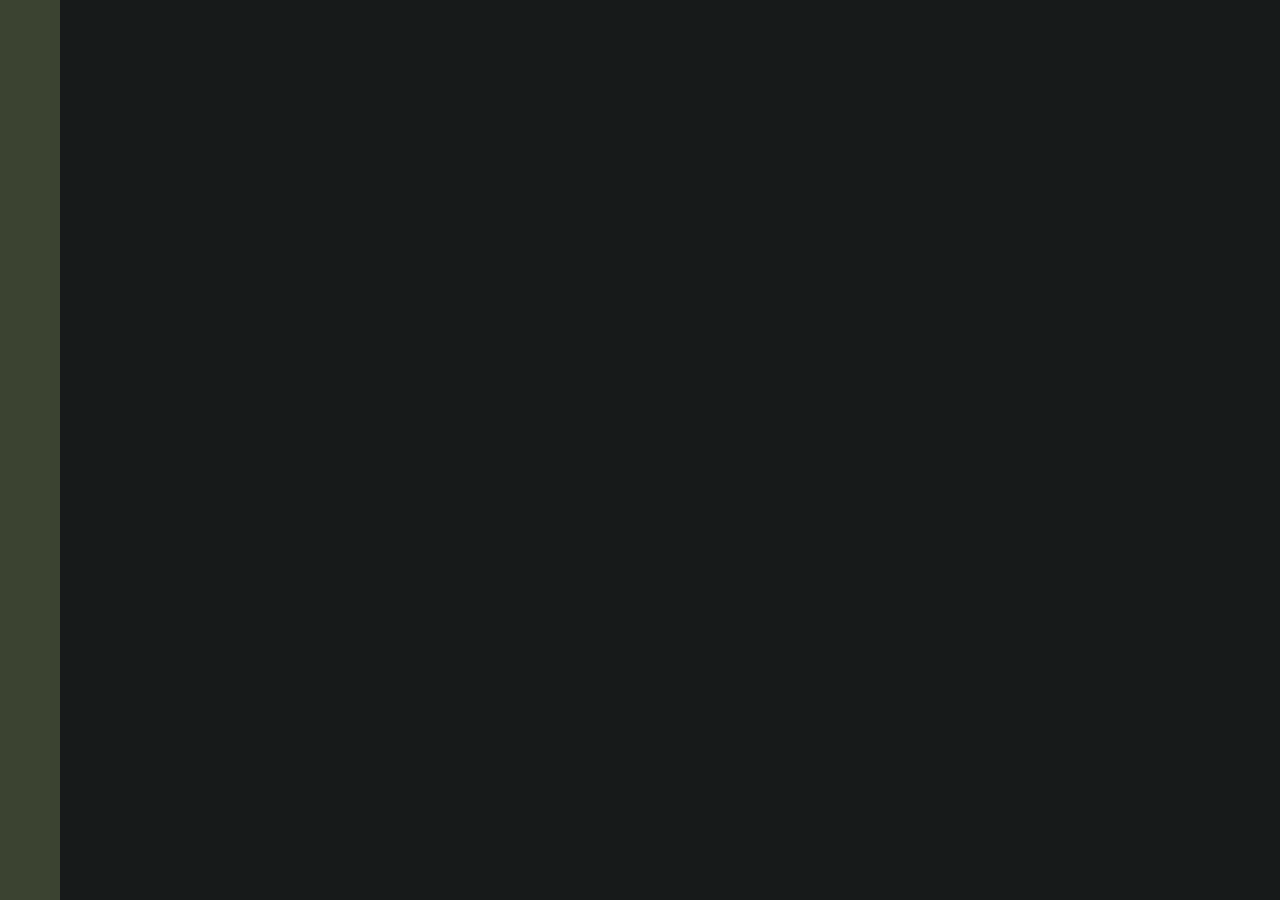
==== view2.0/index.html @ 705528c5 "started with webview2" ====
<!DOCTYPE html>
<html lang="en">
<head>
    <meta charset="UTF-8">
    <meta name="viewport" content="width=device-width, initial-scale=1.0">
    <title>Document</title>
    <link rel="stylesheet" href="assets/style/style.css">
    <link rel="stylesheet" href="assets/style/components.css">
    <link rel="stylesheet" href="assets/style/elements.css">
    <!-- <meta http-equiv="refresh" content="2"> -->
</head>
<body>
    <div id="sidebar"></div>
    <div id="page"></div>


    <script src="assets/script/router.js"></script>
    <script src="assets/script/app.js"></script>
</body>
</html>
---- view2.0/assets/style/style.css ----
@import url('https://fonts.googleapis.com/css2?family=Quicksand&display=swap');
*
{
    margin: 0;
    padding: 0;
    box-sizing: border-box;
    font-family: 'Quicksand', sans-serif;
}

body
{
    background: var(--primary-background-color);
    color: var(--primary-text-color);
}

#page
{
    margin-left: 60px;
    padding: 15px;
}

:root
{
    /* Dark theme (from ColorThemes.cs - StandardDarkTheme) */
    --primary-background-color: #171A1A;
    --secondary-background-color: #3B4331;
    --secondary-background-color-hover: #262B20;
    --tertiary-background-color: #0F0F0F;
    --quaternary-background-color: #98B164;
    --card-background-color: #232424;
    --card-boxshadow-color: rgba(0, 0, 0, 0.3);
    --secondary-card-background-color: #545959;
    --primary-text-color: #E9EBEC;
    --secondary-text-color: #98B164;
    --error-background-color: #C32038;
}

.light
{
    /* Light theme (from ColorThemes.cs - StandardLightTheme) */
    --primary-background-color: #FCFBFB;
    --secondary-background-color: #717B59;
    --secondary-background-color-hover: #5C6349;
    --tertiary-background-color: #FFFFFF;
    --quaternary-background-color: #3B4331;
    --card-background-color: #F2F2F2;
    --secondary-card-background-color: #C8C8C8;
    --primary-text-color: #1E1E1E;
    --secondary-text-color: #98B164;
    --error-background-color: #C32038;
}
---- view2.0/assets/style/components.css ----
#sidebar
{
    position: absolute;
    width: 60px;
    height: 100%;
    background: var(--secondary-background-color);
    top: 0;
    left: 0;
    padding: 5px;
    display: flex;
    flex-direction: column;
    align-items: center;
    justify-content: space-between;
    overflow: hidden;
    ul{
        width: 100%;
        display: flex;
        flex-direction: column;
        align-items: center;
        padding: 0;
    }
    li{
        list-style: none;
        display: flex;
        align-items: center;
        margin-bottom: 10px;
        cursor: pointer;
        &:nth-child(1){
            margin-top: 10px;
            margin-bottom: 20px;
        }
        span{
            position: absolute;
            left: 100%;
            margin: auto 0;
            font-size: 1.2em
        }
        svg{
            width: 40px;
            fill: var(--primary-text-color);
            background: var(--secondary-background-color);
            border-radius: 5px;
            padding: 6px;
            transition: 0.2s;
            &:hover{
                background: var(--secondary-background-color-hover);
            }
            &.menu{
                padding: 3px;
            }
            &.settings, &.about{
                padding: 9px;
            }
        }
    }
}
---- view2.0/assets/style/elements.css ----
.card
{
    width: 100%;
    background: var(--card-background-color);
    border-radius: 10px;
    padding: 15px;
    box-shadow: 0px 5px 10px var(--card-boxshadow-color);
    display: flex;
    align-items: center;
}
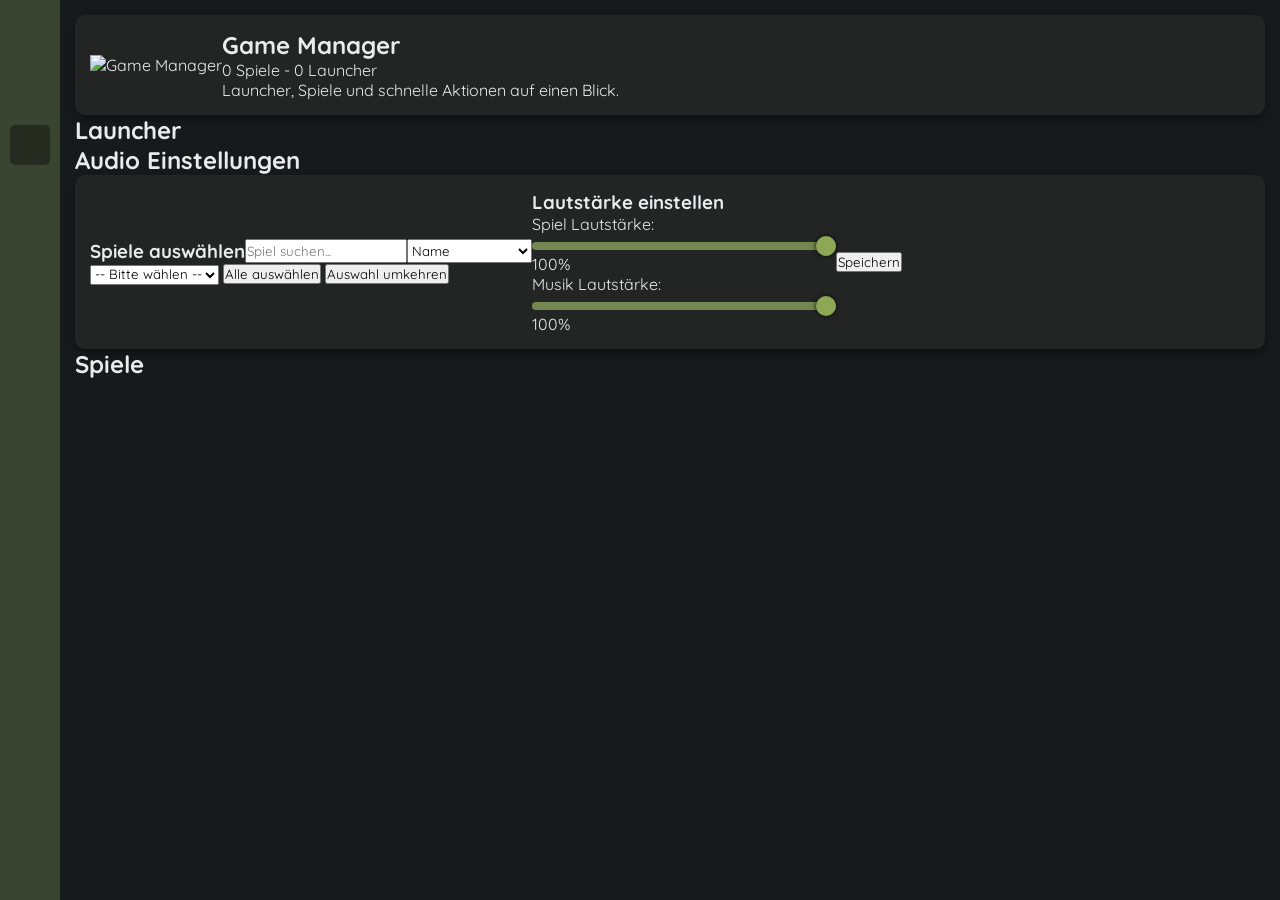
==== commit 9404cf5f: "sidebar expandaple and image can be changed" ====
--- a/view2.0/index.html
+++ b/view2.0/index.html
@@ -13,7 +13,9 @@
     <div id="sidebar"></div>
     <div id="page"></div>
 
-
+    
+    <script src="https://kit.fontawesome.com/350675982b.js" crossorigin="anonymous"></script>
+    <script src="assets/script/api.js"></script>
     <script src="assets/script/router.js"></script>
     <script src="assets/script/app.js"></script>
 </body>
--- a/view2.0/assets/style/style.css
+++ b/view2.0/assets/style/style.css
@@ -5,18 +5,15 @@
     padding: 0;
     box-sizing: border-box;
     font-family: 'Quicksand', sans-serif;
+    &[role="button"]{
+        cursor: pointer;
+    }
 }
 
 body
 {
     background: var(--primary-background-color);
     color: var(--primary-text-color);
-}
-
-#page
-{
-    margin-left: 60px;
-    padding: 15px;
 }
 
 :root
@@ -32,20 +29,75 @@
     --secondary-card-background-color: #545959;
     --primary-text-color: #E9EBEC;
     --secondary-text-color: #98B164;
+    --tertiary-text-color: #badf6b;
+    --text-shadow-color: #fff;
     --error-background-color: #C32038;
+
+    /* Sizes */
+    --sidebar-width: 60px;
+    --sidebar-width-collapsed: 220px;
 }
 
 .light
 {
     /* Light theme (from ColorThemes.cs - StandardLightTheme) */
     --primary-background-color: #FCFBFB;
-    --secondary-background-color: #717B59;
-    --secondary-background-color-hover: #5C6349;
+    --secondary-background-color: #bcd385;
+    --secondary-background-color-hover: #a2b673;
     --tertiary-background-color: #FFFFFF;
     --quaternary-background-color: #3B4331;
     --card-background-color: #F2F2F2;
     --secondary-card-background-color: #C8C8C8;
-    --primary-text-color: #1E1E1E;
+    --primary-text-color: #222;
     --secondary-text-color: #98B164;
+    --tertiary-text-color: #badf6b;
+    --error-background-color: #C32038;
+}
+.red
+{
+    /* Red theme (from ColorThemes.cs - RedTheme) */
+    --primary-background-color: #990f0f;
+    --secondary-background-color: #8d2222;
+    --secondary-background-color-hover: #440a0a;
+    --tertiary-background-color: #5e1212;
+    --quaternary-background-color: #C32038;
+    --card-background-color: #630000;
+    --card-boxshadow-color: rgba(219, 0, 0, 0.473);
+    --secondary-card-background-color: #545959;
+    --primary-text-color: #E9EBEC;
+    --secondary-text-color: #C32038;
+    --tertiary-text-color: #ff6b6b;
+    --error-background-color: #C32038;
+}
+.pink
+{
+    /* Pink theme */
+    --primary-background-color: #4a0e2e;
+    --secondary-background-color: #8b2e6b;
+    --secondary-background-color-hover: #6b1f52;
+    --tertiary-background-color: #2d0d1f;
+    --quaternary-background-color: #e91e63;
+    --card-background-color: #3d1a3d;
+    --card-boxshadow-color: rgba(233, 30, 99, 0.3);
+    --secondary-card-background-color: #545959;
+    --primary-text-color: #E9EBEC;
+    --secondary-text-color: #e91e63;
+    --tertiary-text-color: #ff69b4;
+    --error-background-color: #C32038;
+}
+.yellow
+{
+    /* Yellow theme */
+    --primary-background-color: #4a4410;
+    --secondary-background-color: #8b7e1f;
+    --secondary-background-color-hover: #6b6217;
+    --tertiary-background-color: #2d2a0d;
+    --quaternary-background-color: #ffeb3b;
+    --card-background-color: #3d3a1a;
+    --card-boxshadow-color: rgba(255, 235, 59, 0.3);
+    --secondary-card-background-color: #545959;
+    --primary-text-color: #E9EBEC;
+    --secondary-text-color: #ffeb3b;
+    --tertiary-text-color: #ffff66;
     --error-background-color: #C32038;
 }
--- a/view2.0/assets/style/components.css
+++ b/view2.0/assets/style/components.css
@@ -1,7 +1,7 @@
 #sidebar
 {
-    position: absolute;
-    width: 60px;
+    position: fixed;
+    width: var(--sidebar-width);
     height: 100%;
     background: var(--secondary-background-color);
     top: 0;
@@ -9,38 +9,56 @@
     padding: 5px;
     display: flex;
     flex-direction: column;
-    align-items: center;
+    align-items: start;
     justify-content: space-between;
     overflow: hidden;
+    transition: 0.2s ease-out;
     ul{
-        width: 100%;
         display: flex;
         flex-direction: column;
         align-items: center;
         padding: 0;
+        width: calc(var(--sidebar-width) - 10px);
+        &:first-child li:first-child{
+            margin-top: 10px;
+            margin-bottom: 20px;
+        }
     }
     li{
         list-style: none;
         display: flex;
         align-items: center;
+        justify-content: center;
         margin-bottom: 10px;
         cursor: pointer;
-        &:nth-child(1){
-            margin-top: 10px;
-            margin-bottom: 20px;
+        width: 100%;
+        &.active i{
+            background: var(--secondary-background-color-hover);
         }
         span{
             position: absolute;
-            left: 100%;
-            margin: auto 0;
-            font-size: 1.2em
+            left: 200%;
+            font-size: 1.2em;
+            transition-delay: 0.3s;
+            transition: 0.5s ease-out;
+            background: var(--secondary-background-color);
+            padding: 8px;
+            text-indent: 30px;
+            z-index: -1;
         }
-        svg{
+        i{
+            display: inline-flex;
+            align-items: center;
+            justify-content: center;
             width: 40px;
-            fill: var(--primary-text-color);
+            height: 40px;
+            color: var(--primary-text-color);
             background: var(--secondary-background-color);
             border-radius: 5px;
             padding: 6px;
+            font-size: 1.7em;
+            line-height: 1;
+            box-sizing: border-box;
             transition: 0.2s;
             &:hover{
                 background: var(--secondary-background-color-hover);
@@ -53,4 +71,21 @@
             }
         }
     }
+    &.collapsed{
+        width: var(--sidebar-width-collapsed);
+        span{
+            left: 12%;
+        }
+    }
+}
+#page
+{
+    margin-left: var(--sidebar-width);
+    padding: 15px;
+    transition: 0.2s ease-out;
+}
+#sidebar.collapsed + #page
+{
+    margin-left: var(--sidebar-width-collapsed);
+    transition: 0.2s;
 }
--- a/view2.0/assets/style/elements.css
+++ b/view2.0/assets/style/elements.css
@@ -1,10 +1,32 @@
 .card
 {
-    width: 100%;
     background: var(--card-background-color);
     border-radius: 10px;
     padding: 15px;
     box-shadow: 0px 5px 10px var(--card-boxshadow-color);
     display: flex;
     align-items: center;
+}
+
+.slider
+{
+    -webkit-appearance: none;
+    appearance: none;
+    width: 100%;
+    height: 8px;
+    outline: none;
+    opacity: 0.7;
+    border-radius: 5px;
+    background: var(--secondary-text-color);
+    &::-webkit-slider-thumb
+    {
+        -webkit-appearance: none;
+        appearance: none;
+        width: 20px;
+        height: 20px;
+        border-radius: 50%;
+        background: var(--tertiary-text-color);
+        cursor: pointer;
+        box-shadow: 0px 0px 5px black;
+    }
 }
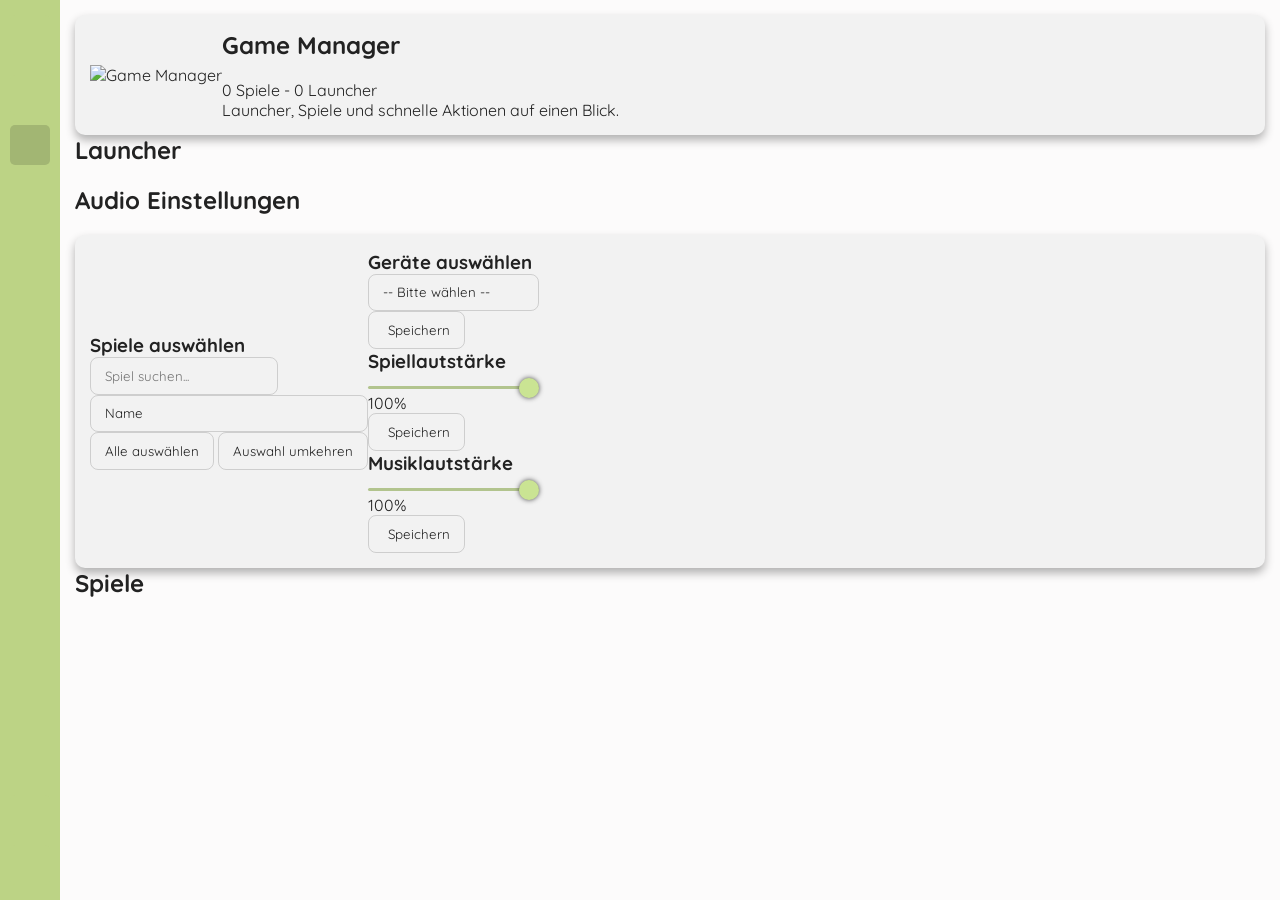
==== commit 2a38c39b: "frontend is ready" ====
--- a/view2.0/index.html
+++ b/view2.0/index.html
@@ -7,6 +7,7 @@
     <link rel="stylesheet" href="assets/style/style.css">
     <link rel="stylesheet" href="assets/style/components.css">
     <link rel="stylesheet" href="assets/style/elements.css">
+    <link rel="stylesheet" href="assets/style/settings.css">
     <!-- <meta http-equiv="refresh" content="2"> -->
 </head>
 <body>
--- a/view2.0/assets/style/style.css
+++ b/view2.0/assets/style/style.css
@@ -32,6 +32,8 @@
     --tertiary-text-color: #badf6b;
     --text-shadow-color: #fff;
     --error-background-color: #C32038;
+    --primary-border-color: #e9ebec2b;
+    --secondary-border-color: #e9ebec77;
 
     /* Sizes */
     --sidebar-width: 60px;
@@ -52,6 +54,7 @@
     --secondary-text-color: #98B164;
     --tertiary-text-color: #badf6b;
     --error-background-color: #C32038;
+    --primary-border-color: #2222222b;
 }
 .red
 {
--- a/view2.0/assets/style/elements.css
+++ b/view2.0/assets/style/elements.css
@@ -13,7 +13,7 @@
     -webkit-appearance: none;
     appearance: none;
     width: 100%;
-    height: 8px;
+    height: 3px;
     outline: none;
     opacity: 0.7;
     border-radius: 5px;
@@ -29,4 +29,74 @@
         cursor: pointer;
         box-shadow: 0px 0px 5px black;
     }
+}
+
+option
+{
+    background: var(--primary-background-color);
+    color: var(--primary-text-color);
+    border-radius: 5px;
+}
+
+.save-btn
+{
+    display: flex;
+    gap: 5px;
+    &:hover{
+        border-color: var(--secondary-text-color) !important;
+    }
+    i.save-icon{
+        transform: translateY(2px);
+    }
+    i.check-icon{
+        transform: translateY(2px);
+        display: none;
+    }
+    &:focus{
+        i.save-icon{
+            display: none;
+        }
+        i.check-icon{
+            display: block;
+        }
+    }
+}
+
+.select-wrapper
+{
+    width: 100%;
+    position: relative;
+    i.fa-chevron-down {
+        position: absolute;
+        right: 15px;
+        top: 50%;
+        transform: translateY(-50%);
+    }
+    select{
+        width: 100%;
+        appearance: none;
+        -webkit-appearance: none;
+    }
+}
+
+input:not([type="range"]),select,button{
+    border-radius: 8px;
+    border: 1px solid var(--primary-border-color);
+    background: transparent;
+    color: var(--primary-text-color);
+    padding: 10px 14px;
+    transition: border-color 0.15s;
+    &:hover{
+        border-color: var(--secondary-border-color);
+    }
+}
+button
+{
+    cursor: pointer;
+}
+input[type="search"]{
+    flex: 1;
+}
+select{
+    flex: 1;
 }
--- a/view2.0/assets/style/settings.css
+++ b/view2.0/assets/style/settings.css
@@ -0,0 +1,4 @@
+h2
+{
+    margin-bottom: 20px;
+}
